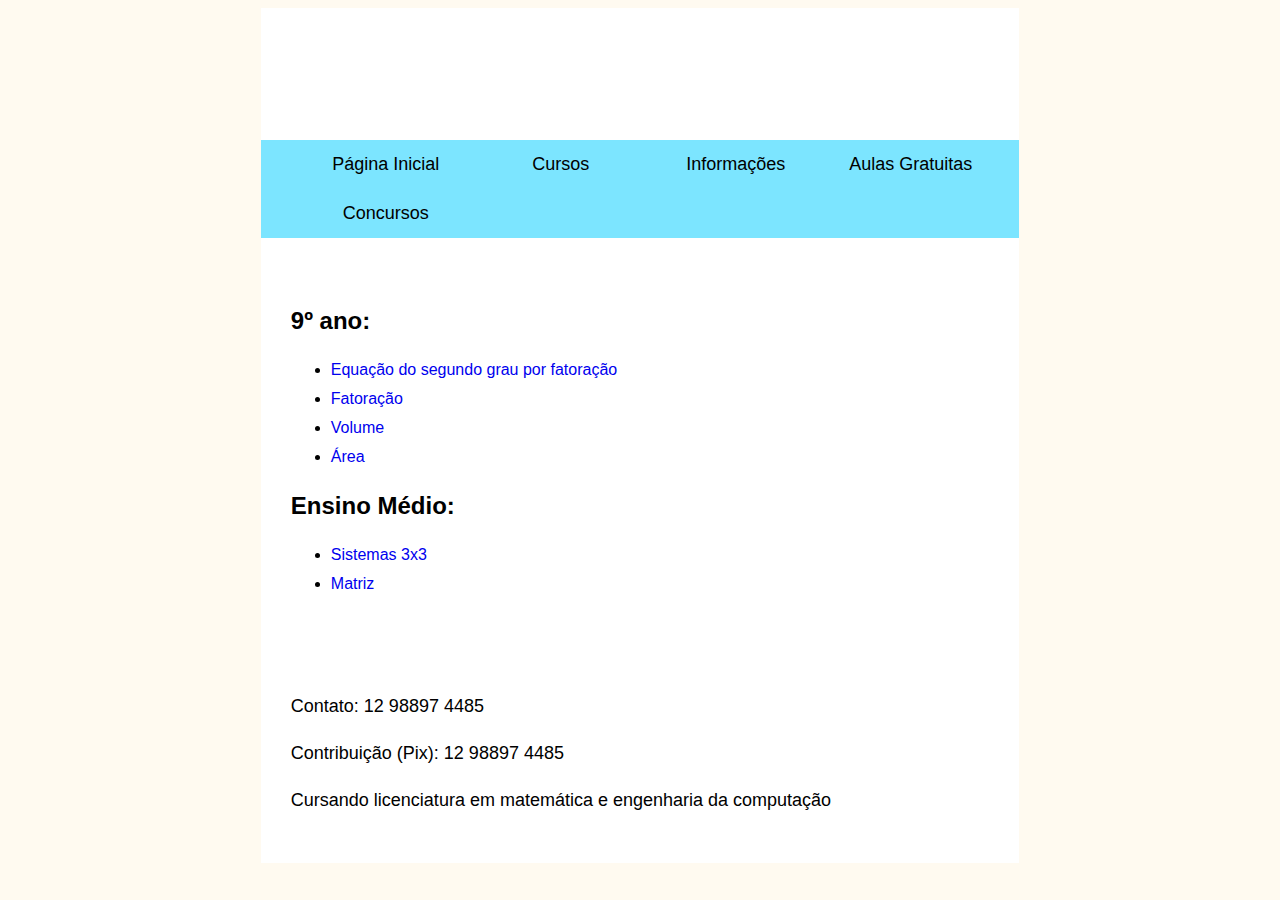
==== Página_2.html @ a14779a7 "Update Página_2.html" ====
<!DOCTYPE html>
<html lang="pt-br">
<head>
    <meta charset="UTF-8">
    <title> Matemática em PDF</title>
    <link rel= "stylesheet" href="Estilo.css">
</head>
<body class="title" bgcolor="#FFFAF0">

    <div class="centralizar"> 

        <header>
            <div class="painel">
            </div>
            <div>
                <nav id="menu" >
                <ul>
                    <li><a href="https://pedrinho1247.github.io/site/index.html">Página Inicial</a></li>
                    <li><a href="#">Cursos</a></li>
                    <li><a href="#">Informações</a></li>
                    <li><a href="#">Aulas Gratuitas</a></li>
                    <li><a href="#">Concursos</a></li>
        
                </ul>
                </nav>
            </div>
       
        </header>

        <section class="secao"> 
        
            <h2> 9º ano: </h2>

            <ul> 
                <li> <a href="https://acrobat.adobe.com/link/review?uri=urn:aaid:scds:US:51826514-4f84-342c-832e-dbe08479e2a2" target="_blank" style="text-decoration:none"> Equação do segundo grau por fatoração</a> </li>
                <li> <a href="#" target="_blank" style="text-decoration:none"> Fatoração </a> </li>
                <li> <a href="#" target="_blank" style="text-decoration:none"> Volume </a> </li>
                <li> <a href="#" target="_blank" style="text-decoration:none"> Área </a> </li>
        
            </ul>
         
            <h2> Ensino Médio: </h2>
            <ul> 
                <li> <a href="#" target="_blank" style="text-decoration:none"> Sistemas 3x3 </a> </li>
                <li> <a href="#" target="_blank" style="text-decoration:none"> Matriz </a> </li>
            </ul>

        </section>
        
        <footer> 
            <p> Contato: 12 98897 4485</p>
            <p> Contribuição (Pix): 12 98897 4485</p>
            <p> Cursando licenciatura em matemática e engenharia da computação </p> 
        </footer>
    </div>

</body>
</html>
---- Estilo.css ----
.title, .e {
    font-family: Verdana, Geneva, Tahoma, sans-serif; 
    line-height: 29px;
}

footer{
    font-family: Verdana, Geneva, Tahoma, sans-serif; 
    line-height: 29px;
    font-size: 18px;
    padding: 30px;}

.b {
    color: rgb(71, 68, 250);
    font-size: 18px;
}

section{
    font-family: Verdana, Geneva, Tahoma, sans-serif; 
    line-height: 29px;
    padding: 30px;

}

h2{
    font-family: Verdana, Geneva, Tahoma, sans-serif; 
    line-height: 29px;
}

.Opcao{
    color: rgb(0, 80, 252);font-size: 18px; 
    text-decoration: none;
    
}

.e {
    color: rgb(255, 0, 0);
    margin-left: 12%;
    margin-top: 1%;
}

.f{
    color: rgb(255, 0, 0);
    margin-left: 12%;
    margin-top: 1%;
}

.button {
    background-color: #4CAF50;
    border: none;
    color: white;
    padding: 15px 32px;
    text-align: center;
    text-decoration: none;
    display: inline-block;
    font-size: 16px;
    margin: 15px 15px;
    cursor: pointer;
}

#menu ul{
    background-color: rgb(124, 229, 255);
    font-size: 18px;
    margin-top: 2px;
    
}

#menu ul li{
    display: inline;
}

#menu ul li a{
    color: black;
    display: inline-block;
    text-decoration: none;
    padding: 10px;
    font-family: Arial, Helvetica, sans-serif;
    transition: background .4s;
    width: 150px;
    text-align: center;
}

#menu ul li a:hover{
    background-color: rgb(0, 180, 141);
    color: #ffffff;
}

.logo{
    padding: auto;
    background-color: rgb(43, 86, 226);
}

.painel{
    width: auto;
    height: 130px;
    background-image:url(https://files.nsctotal.com.br/s3fs-public/styles/paragraph_image_style/public/graphql-upload-files/matematica_0.jpg?lvC2HPWNgBxbzWH1pyS7afOuf_4NMBMC&itok=wZFQNzos)
}

.centralizar{
    margin: auto;
    width: 60%;
    height: auto;
    text-align: left;
    background-color: #ffffff;
}

.imagem_2{
    width: 300px;
    height: 300px;
    background-image: url(https://static-cdn.jtvnw.net/jtv_user_pictures/e72446365f1fa393-profile_image-300x300.png);
    border-radius: 100%;
    border-width: 7px;
  	border-style:dashed;
    margin-left: 5%;
}
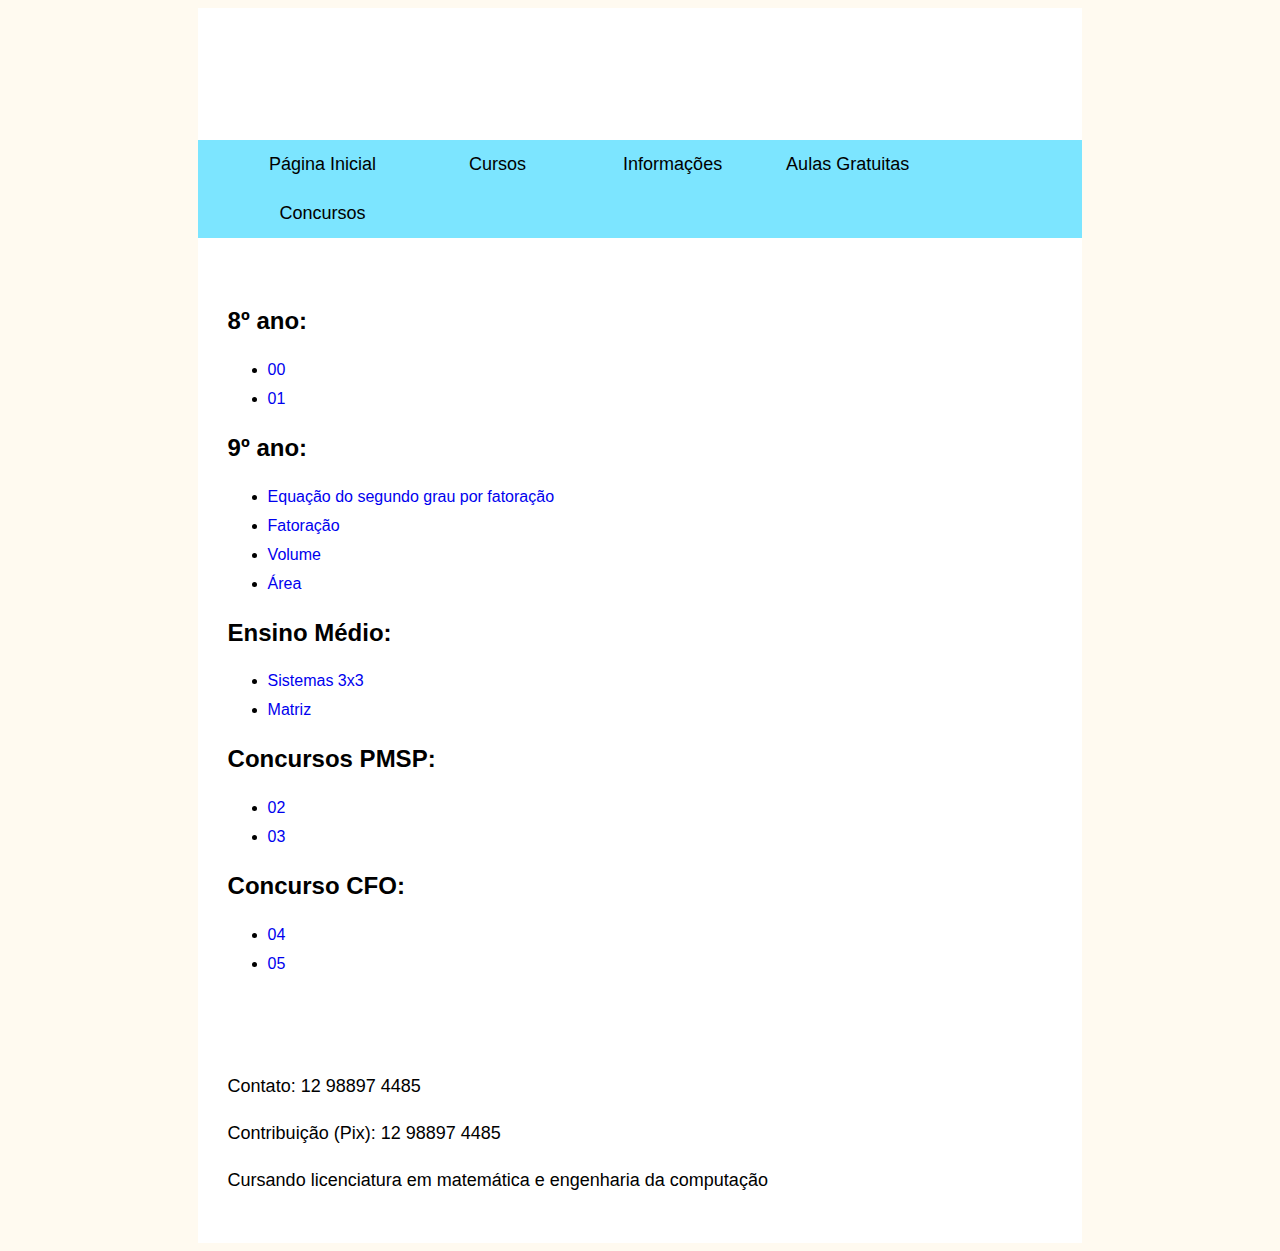
==== commit f29118d7: "Update" ====
--- a/Página_2.html
+++ b/Página_2.html
@@ -15,7 +15,7 @@
             <div>
                 <nav id="menu" >
                 <ul>
-                    <li><a href="https://pedrinho1247.github.io/site/index.html">Página Inicial</a></li>
+                    <li><a href="https://pedrinho1247.github.io/site/index.html" class="Opcao">Página Inicial</a></li>
                     <li><a href="#">Cursos</a></li>
                     <li><a href="#">Informações</a></li>
                     <li><a href="#">Aulas Gratuitas</a></li>
@@ -28,9 +28,14 @@
         </header>
 
         <section class="secao"> 
+
+            <h2> 8º ano: </h2>
+            <ul> 
+                <li> <a href="#" target="_blank" style="text-decoration:none"> 00 </a> </li>
+                <li> <a href="#" target="_blank" style="text-decoration:none"> 01 </a> </li>
+            </ul>
         
             <h2> 9º ano: </h2>
-
             <ul> 
                 <li> <a href="https://acrobat.adobe.com/link/review?uri=urn:aaid:scds:US:51826514-4f84-342c-832e-dbe08479e2a2" target="_blank" style="text-decoration:none"> Equação do segundo grau por fatoração</a> </li>
                 <li> <a href="#" target="_blank" style="text-decoration:none"> Fatoração </a> </li>
@@ -45,6 +50,18 @@
                 <li> <a href="#" target="_blank" style="text-decoration:none"> Matriz </a> </li>
             </ul>
 
+            <h2> Concursos PMSP: </h2>
+            <ul> 
+                <li> <a href="#" target="_blank" style="text-decoration:none"> 02 </a> </li>
+                <li> <a href="#" target="_blank" style="text-decoration:none"> 03 </a> </li>
+            </ul>
+
+            <h2> Concurso CFO: </h2>
+            <ul> 
+                <li> <a href="#" target="_blank" style="text-decoration:none"> 04 </a> </li>
+                <li> <a href="#" target="_blank" style="text-decoration:none"> 05 </a> </li>
+            </ul>
+
         </section>
         
         <footer> 
--- a/Estilo.css
+++ b/Estilo.css
@@ -111,4 +111,34 @@
     border-width: 7px;
   	border-style:dashed;
     margin-left: 5%;
+}
+
+@media screen and (max-width: 1440px){
+    .centralizar{
+        margin: auto;
+        width: 70%;
+        height: auto;
+        text-align: left;
+        background-color: #ffffff;
+    }
+}
+
+@media screen and (max-width: 1024px) {
+    .centralizar{
+        margin: auto;
+        width: 100%;
+        height: auto;
+        text-align: left;
+        background-color: #ffffff;
+    }
+}
+
+@media screen and (max-width: 375px) {
+    .centralizar{
+        margin: auto;
+        width: 10%;
+        height: auto;
+        text-align: left;
+        background-color: #ffffff;
+    }
 }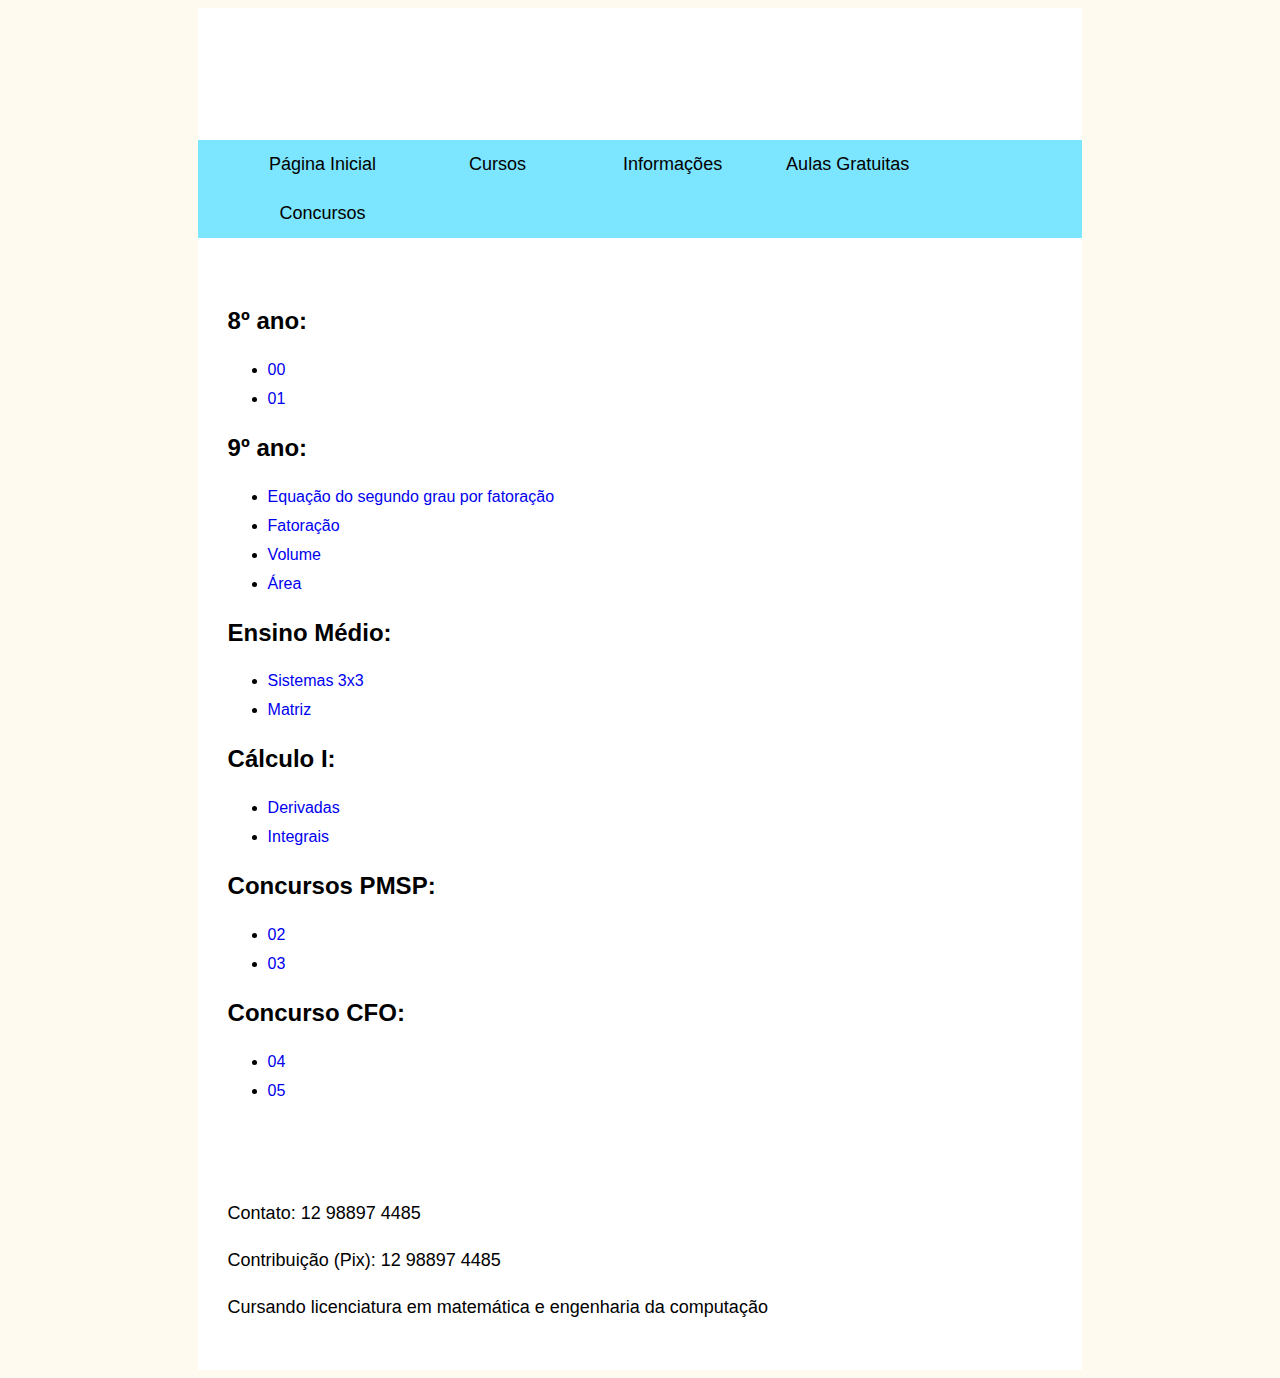
==== commit ed02c2f3: "update" ====
--- a/Página_2.html
+++ b/Página_2.html
@@ -50,6 +50,12 @@
                 <li> <a href="#" target="_blank" style="text-decoration:none"> Matriz </a> </li>
             </ul>
 
+            <h2> Cálculo I: </h2>
+            <ul> 
+                <li> <a href="#" target="_blank" style="text-decoration:none"> Derivadas </a> </li>
+                <li> <a href="#" target="_blank" style="text-decoration:none"> Integrais </a> </li>
+            </ul>
+
             <h2> Concursos PMSP: </h2>
             <ul> 
                 <li> <a href="#" target="_blank" style="text-decoration:none"> 02 </a> </li>
--- a/Estilo.css
+++ b/Estilo.css
@@ -141,4 +141,12 @@
         text-align: left;
         background-color: #ffffff;
     }
+}
+
+.lista{
+    color: rgb(255, 0, 0);
+}
+
+.lista_1{
+    color: rgb(0, 26, 255);
 }